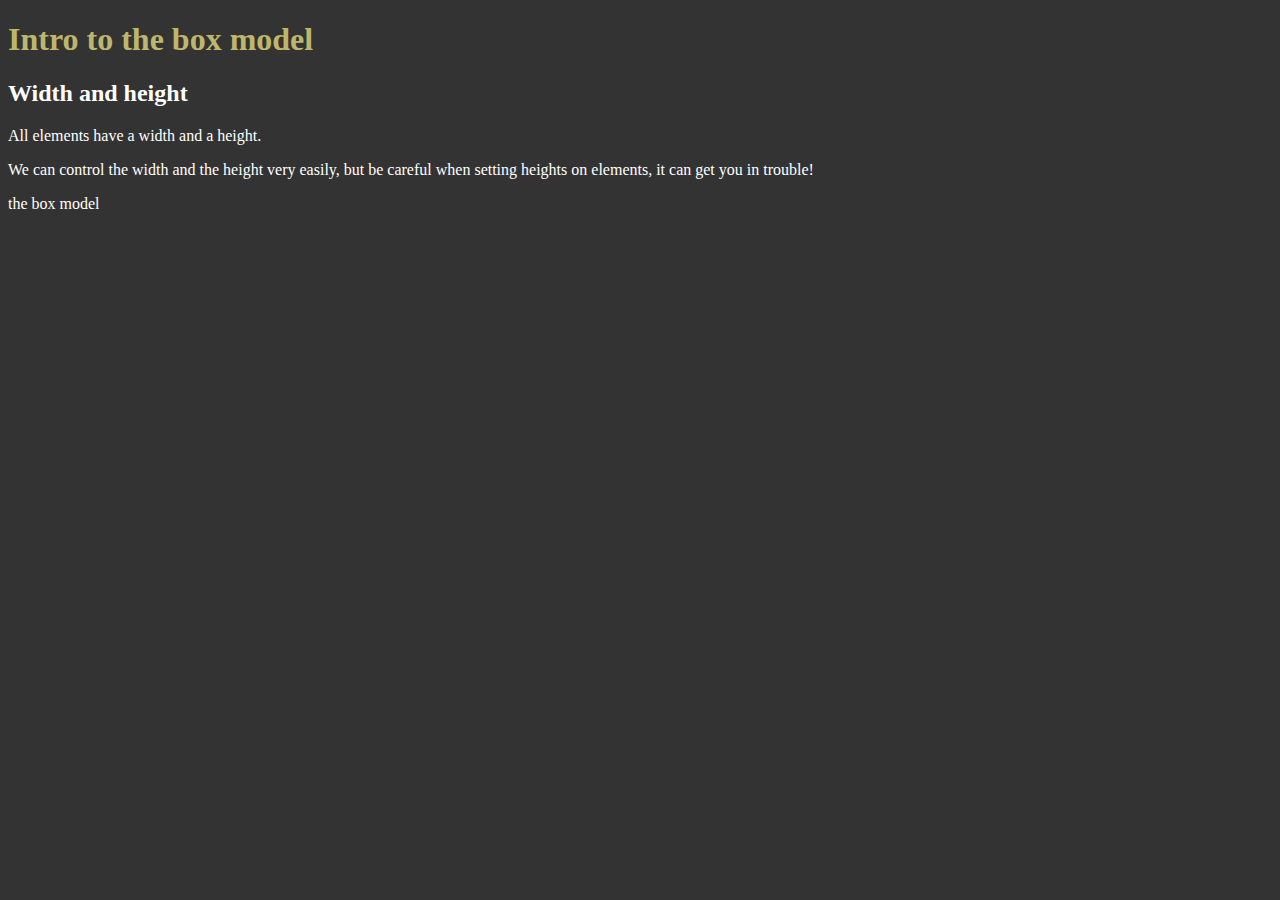
==== box.html @ fbd5c34d "external link" ====
<!DOCTYPE html>
<html>
    <head>
        <title>The box model</title>
        <link rel="stylesheet" href="./CSS/style.css">
    </head>

    <body>
        <header>
            <h1>Intro to the box model</h1>
        </header>

        <main>
            <h2>Width and height</h2>
            <p>All elements have a width and a height.</p>
            <p>We can control the width and the height very easily, but be careful when setting
                heights on elements, it can get you in trouble!
            </p>
        </main>

        <footer>
            <p>the box model</p>
        </footer>

    </body>
</html>
---- CSS/style.css ----
body {
    background-color: #333;
    color: white;
}

a {
    color: darksalmon;
}

h1 {
    color: darkkhaki;
}

.intro {
    font-size: 45px;
}

#mars-title {
    color: red;
}
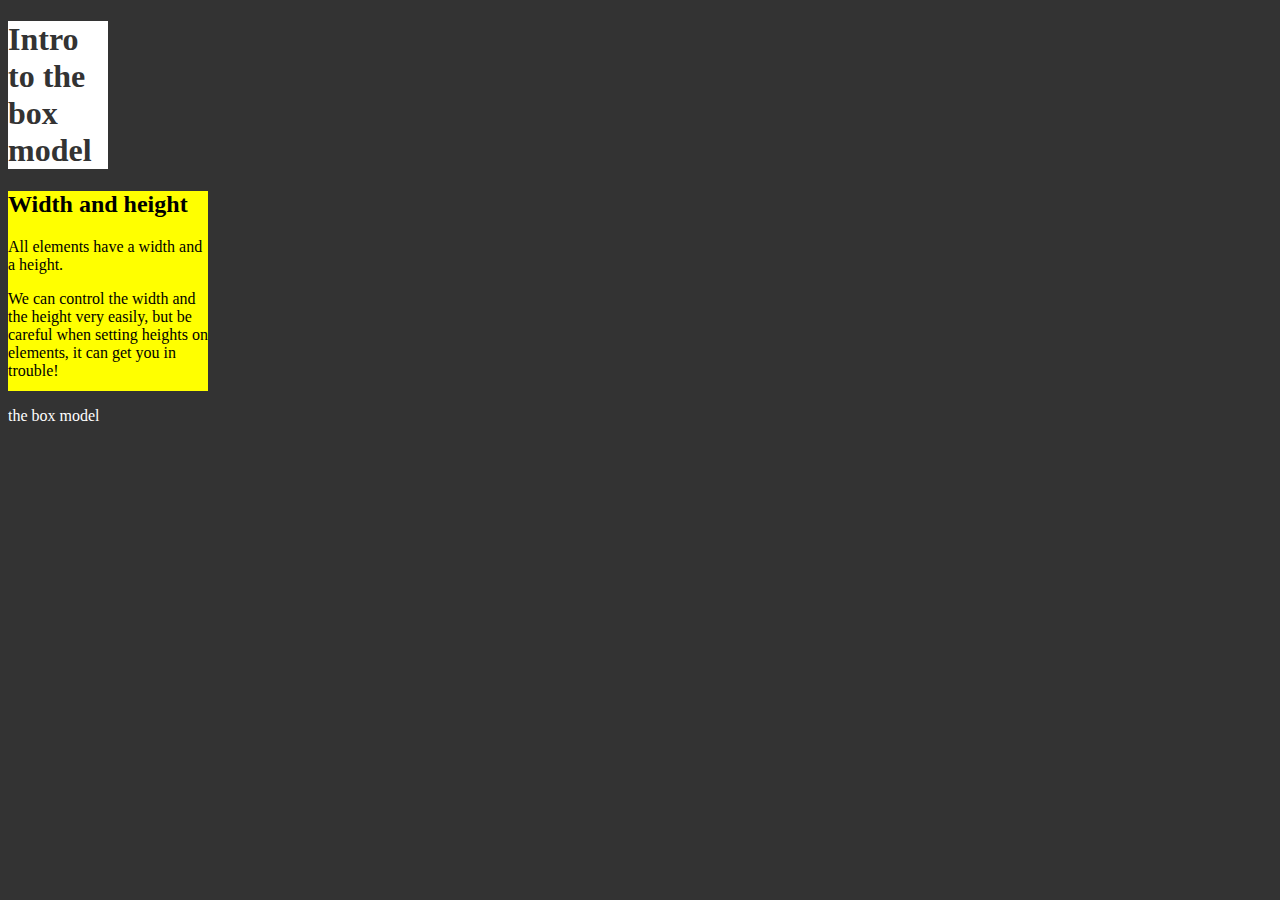
==== commit d3744578: "box_model" ====
--- a/box.html
+++ b/box.html
@@ -2,7 +2,7 @@
 <html>
     <head>
         <title>The box model</title>
-        <link rel="stylesheet" href="./CSS/style.css">
+        <link rel="stylesheet" href="./CSS/style0.css">
     </head>
 
     <body>
@@ -16,6 +16,7 @@
             <p>We can control the width and the height very easily, but be careful when setting
                 heights on elements, it can get you in trouble!
             </p>
+            
         </main>
 
         <footer>
--- a/CSS/style0.css
+++ b/CSS/style0.css
@@ -0,0 +1,23 @@
+
+body {
+    background: #333;
+    color: white;
+}
+
+
+header {
+
+    background: white;
+    color: #333;
+    width: 100px;
+
+}
+
+
+main {
+
+    background: yellow;
+    color: black;
+    width: 200px;
+    height: 200px;
+}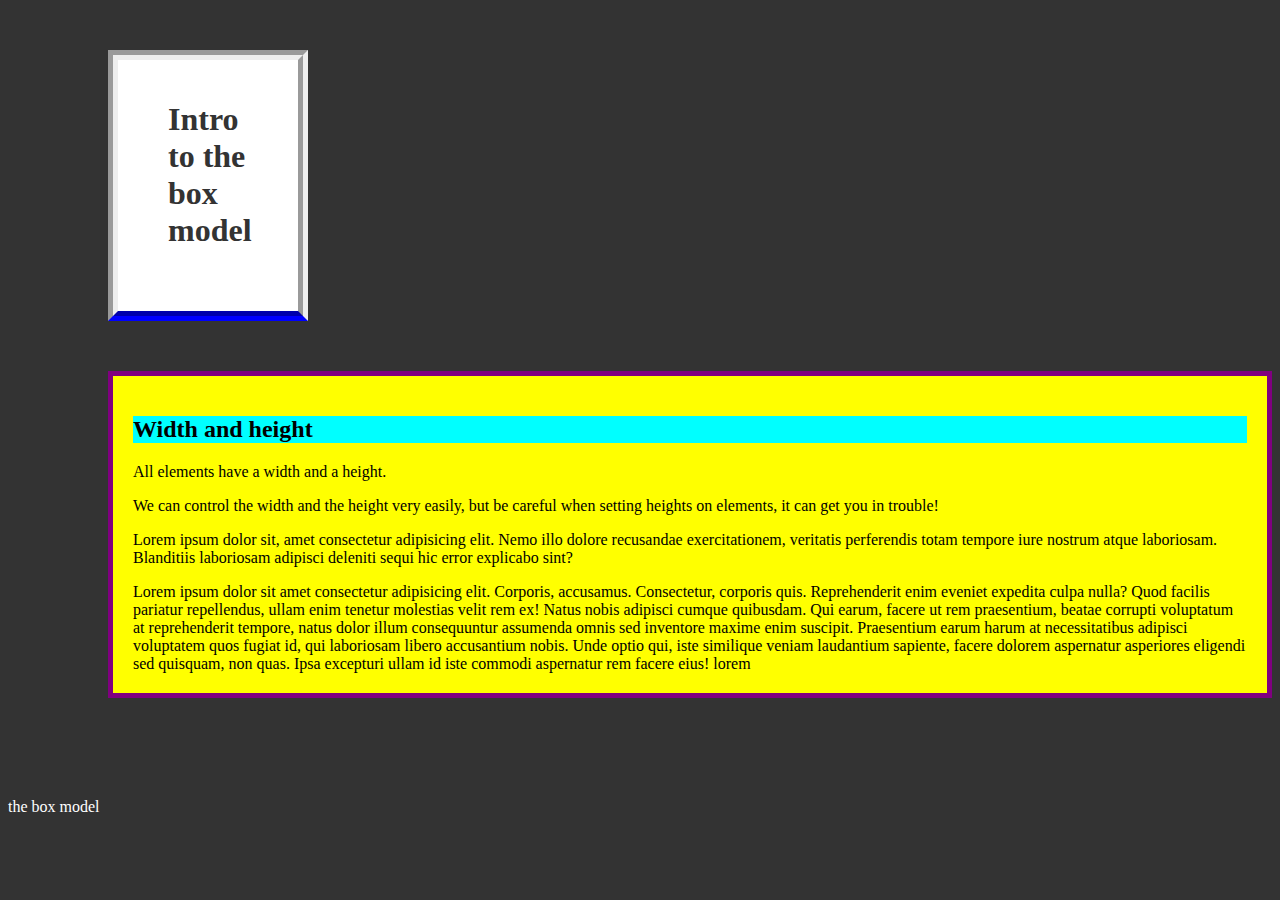
==== commit 6e80a78a: "padding, margins and borders!" ====
--- a/box.html
+++ b/box.html
@@ -16,8 +16,14 @@
             <p>We can control the width and the height very easily, but be careful when setting
                 heights on elements, it can get you in trouble!
             </p>
-            
-        </main>
+
+            <p>Lorem ipsum dolor sit, amet consectetur adipisicing elit. Nemo illo dolore recusandae exercitationem, veritatis perferendis
+                
+                totam tempore iure nostrum atque laboriosam. Blanditiis laboriosam adipisci deleniti sequi hic error explicabo sint?</p>
+            Lorem ipsum dolor sit amet consectetur adipisicing elit. Corporis, accusamus. Consectetur, corporis quis. Reprehenderit enim eveniet expedita culpa nulla? Quod facilis pariatur repellendus, ullam enim tenetur molestias velit rem ex! Natus nobis adipisci cumque quibusdam. Qui earum, facere ut rem praesentium, beatae corrupti voluptatum at reprehenderit tempore, natus dolor illum consequuntur assumenda omnis sed inventore maxime enim suscipit. Praesentium earum harum at necessitatibus adipisci voluptatem quos fugiat id, qui laboriosam libero accusantium nobis. Unde optio qui, iste similique veniam laudantium sapiente, facere dolorem
+             aspernatur asperiores eligendi sed quisquam, non quas. Ipsa excepturi ullam id iste commodi aspernatur rem facere eius!
+             lorem
+            </main>
 
         <footer>
             <p>the box model</p>
--- a/CSS/style0.css
+++ b/CSS/style0.css
@@ -10,14 +10,24 @@
     background: white;
     color: #333;
     width: 100px;
-
+    margin: 50px 100px;
+    padding: 20px 30px 40px 50px;
+    border-bottom-color: blue;
+    border-width: 10px;
+    border-style: groove;
 }
 
 
 main {
-
+    margin-left: 100px;
+    margin-bottom: 100px;
+    padding: 20px;
     background: yellow;
     color: black;
-    width: 200px;
-    height: 200px;
+    border: solid 5px purple    
+    
+}
+
+h2 {
+    background-color: aqua;
 }